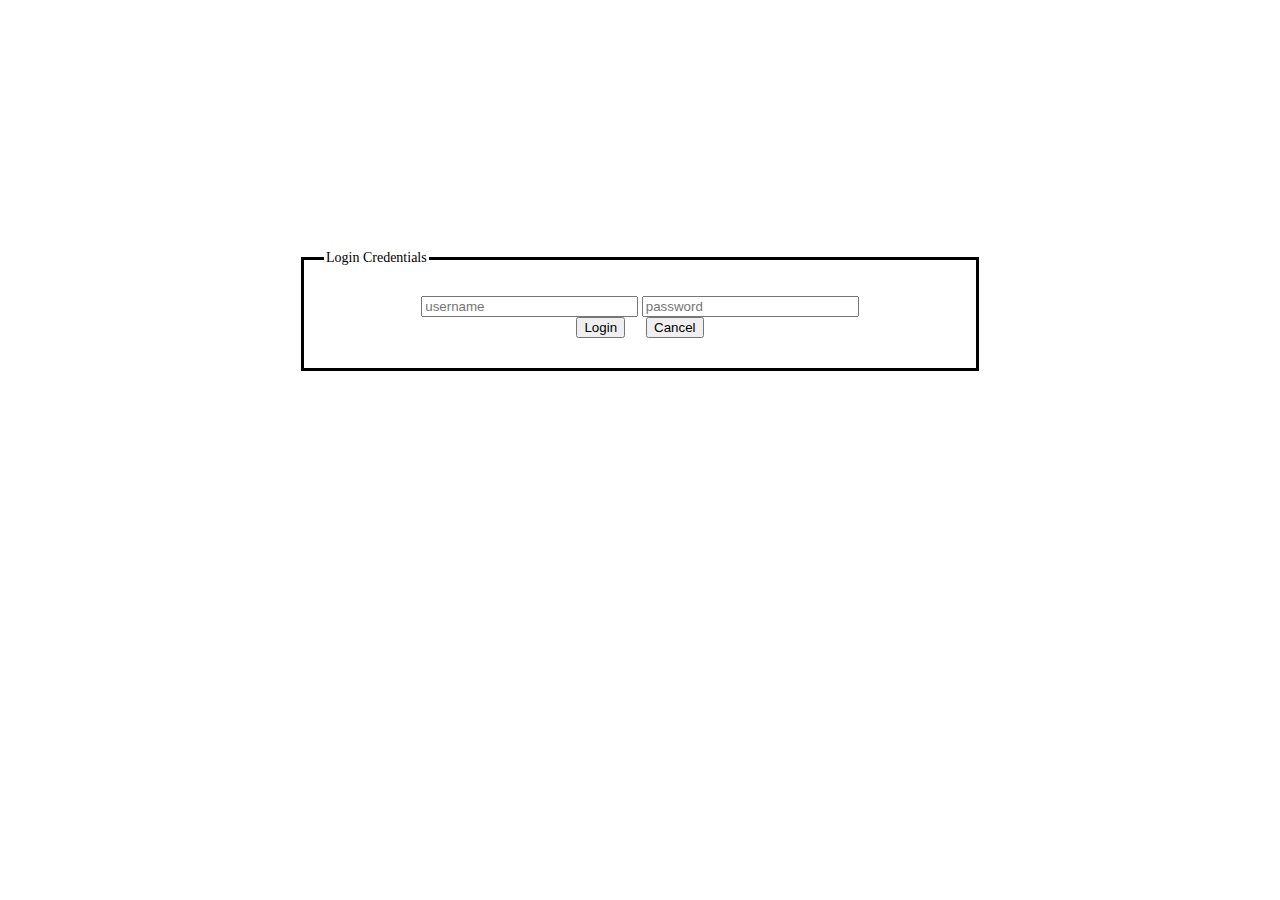
==== index.html @ bdd8e853 "Javascipt working, except makeHOD" ====
<!doctype html>
<html>
<head>
	<title>Student Management System</title>
	<link rel="stylesheet" href="css/login.css">
	<script type="text/javascript" src="js/login.js"></script>

</head>
<body>
	<fieldset id='window'>
		<legend>Login Credentials</legend>
		<div id='txt'>
			<input type="text" id="uname" placeholder="username" size="24px">
			<input type="password" id="pass" placeholder="password" size="24px">
			<br><input type="submit" id="lgn" value="Login" onclick="checkUser()">
			&nbsp;&nbsp;&nbsp;&nbsp;
			<input type="button" id="cnl" value="Cancel">
		</div>
	</fieldset>
</body>
</html>
---- css/login.css ----
#window{
	border:3px solid;
	padding: 20px;
	width:50%;
	margin:auto;
	margin-top: 250px;
	font-family: verdana;
	font-size: 14px;
}
#txt
{
		text-align: center;
		padding: 10px;
}
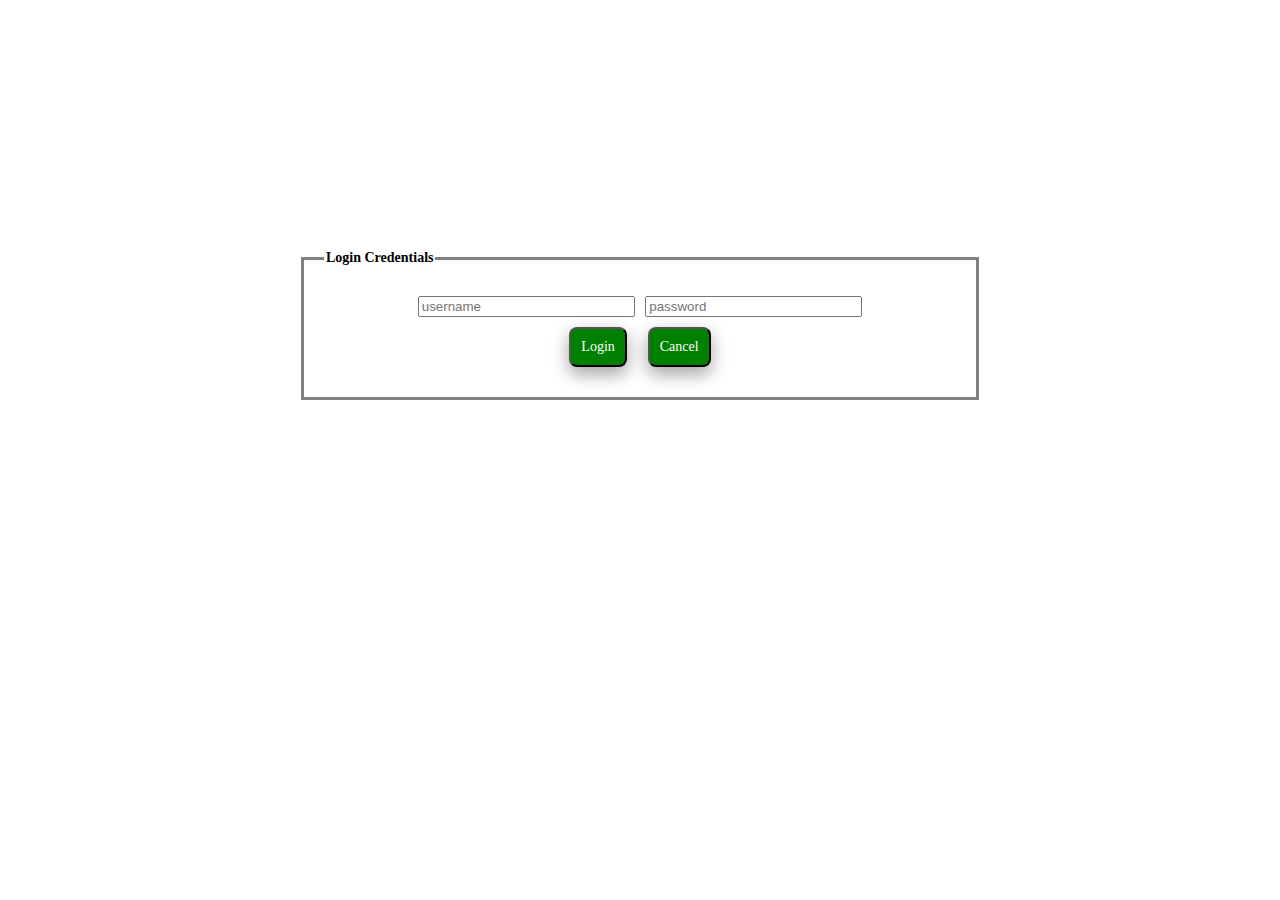
==== commit aaeed4b6: "login page, button design update" ====
--- a/index.html
+++ b/index.html
@@ -8,13 +8,13 @@
 </head>
 <body>
 	<fieldset id='window'>
-		<legend>Login Credentials</legend>
+		<legend><strong>Login Credentials</strong></legend>
 		<div id='txt'>
-			<input type="text" id="uname" placeholder="username" size="24px">
+			<input type="text" id="uname" placeholder="username" size="24px" >&nbsp;&nbsp;
 			<input type="password" id="pass" placeholder="password" size="24px">
-			<br><input type="submit" id="lgn" value="Login" onclick="checkUser()">
+			<br><input type="submit" id="lgn" value="Login" onclick="checkUser()" class="btn">
 			&nbsp;&nbsp;&nbsp;&nbsp;
-			<input type="button" id="cnl" value="Cancel">
+			<input type="button" id="cnl" value="Cancel" class="btn">
 		</div>
 	</fieldset>
 </body>
--- a/css/login.css
+++ b/css/login.css
@@ -1,5 +1,5 @@
 #window{
-	border:3px solid;
+	border:3px solid grey;
 	padding: 20px;
 	width:50%;
 	margin:auto;
@@ -11,4 +11,16 @@
 {
 		text-align: center;
 		padding: 10px;
-}+}
+.btn
+{
+	padding: 10px;
+	size: 24px;
+	font-size: 14px;
+	font-family: verdana;
+	margin-top:10px;
+	background-color: green;
+	border-radius: 8px;
+	box-shadow: 0 8px 16px 0 rgba(0,0,0,0.2), 0 6px 20px 0 rgba(0,0,0,0.19);
+	color:white;
+}
